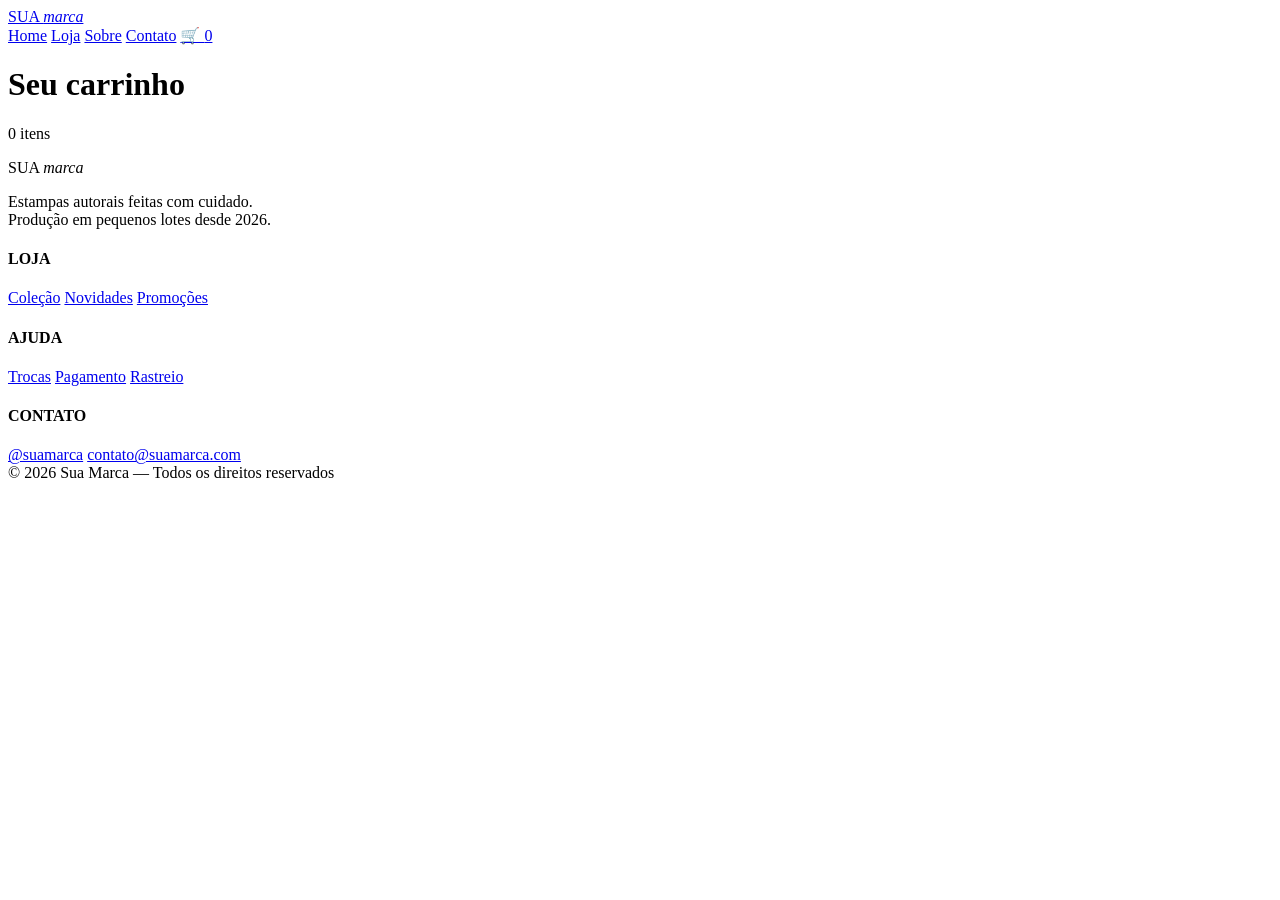
==== carrinho.html @ c712bc1c "Add files via upload" ====
<!DOCTYPE html>
<html lang="pt-BR">
<head>
  <meta charset="UTF-8">
  <meta name="viewport" content="width=device-width, initial-scale=1.0">
  <title>Carrinho — SUA MARCA</title>
  <link rel="stylesheet" href="css/style.css">
</head>
<body>

  <!-- HEADER -->
  <header>
    <a href="index.html" class="logo">SUA <em>marca</em></a>
    <nav>
      <a href="index.html">Home</a>
      <a href="catalogo.html">Loja</a>
      <a href="index.html#sobre">Sobre</a>
      <a href="index.html#contato">Contato</a>
      <a href="carrinho.html" class="carrinho-btn">🛒 <span class="badge">0</span></a>
    </nav>
  </header>

  <!-- CARRINHO -->
  <div class="carrinho-wrap">
    <h1>Seu carrinho</h1>
    <p class="subtitulo" id="subtitulo">0 itens</p>

    <div id="itensCarrinho"></div>
  </div>

  <!-- FOOTER -->
  <footer id="contato">
    <div class="footer-grid">
      <div>
        <div class="footer-logo">SUA <em>marca</em></div>
        <p>Estampas autorais feitas com cuidado.<br>Produção em pequenos lotes desde 2026.</p>
      </div>
      <div>
        <h4>LOJA</h4>
        <a href="catalogo.html">Coleção</a>
        <a href="catalogo.html">Novidades</a>
        <a href="catalogo.html">Promoções</a>
      </div>
      <div>
        <h4>AJUDA</h4>
        <a href="#">Trocas</a>
        <a href="#">Pagamento</a>
        <a href="#">Rastreio</a>
      </div>
      <div>
        <h4>CONTATO</h4>
        <a href="#">@suamarca</a>
        <a href="#">contato@suamarca.com</a>
      </div>
    </div>
    <div class="copy">© 2026 Sua Marca — Todos os direitos reservados</div>
  </footer>

  <!-- SCRIPTS -->
  <script src="js/produtos.js"></script>
  <script src="js/carrinho.js"></script>
  <script src="js/estetica.js"></script>
</body>
</html>
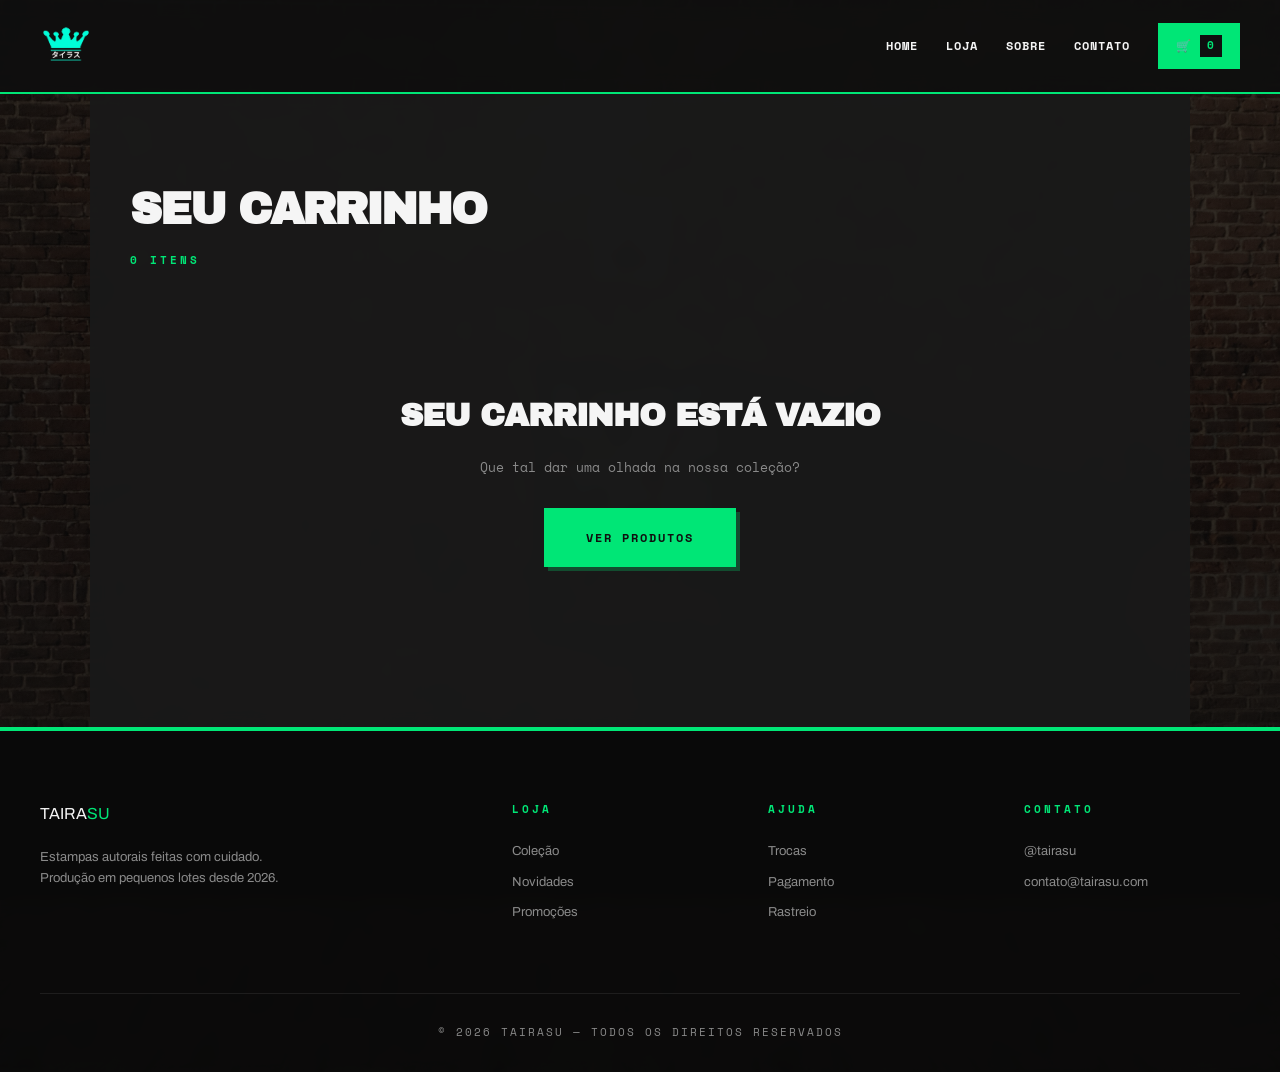
==== commit 3c2b8edf: "Add files via upload" ====
--- a/carrinho.html
+++ b/carrinho.html
@@ -3,14 +3,15 @@
 <head>
   <meta charset="UTF-8">
   <meta name="viewport" content="width=device-width, initial-scale=1.0">
-  <title>Carrinho — SUA MARCA</title>
+  <title>Carrinho — TAIRASU</title>
   <link rel="stylesheet" href="css/style.css">
 </head>
 <body>
 
-  <!-- HEADER -->
   <header>
-    <a href="index.html" class="logo">SUA <em>marca</em></a>
+    <a href="index.html" class="logo">
+  <img src="img/logo.png" alt="TAIRASU">
+</a>
     <nav>
       <a href="index.html">Home</a>
       <a href="catalogo.html">Loja</a>
@@ -20,19 +21,16 @@
     </nav>
   </header>
 
-  <!-- CARRINHO -->
   <div class="carrinho-wrap">
     <h1>Seu carrinho</h1>
     <p class="subtitulo" id="subtitulo">0 itens</p>
-
     <div id="itensCarrinho"></div>
   </div>
 
-  <!-- FOOTER -->
   <footer id="contato">
     <div class="footer-grid">
       <div>
-        <div class="footer-logo">SUA <em>marca</em></div>
+        <div class="footer-logo">TAIRA<em>SU</em></div>
         <p>Estampas autorais feitas com cuidado.<br>Produção em pequenos lotes desde 2026.</p>
       </div>
       <div>
@@ -49,16 +47,14 @@
       </div>
       <div>
         <h4>CONTATO</h4>
-        <a href="#">@suamarca</a>
-        <a href="#">contato@suamarca.com</a>
+        <a href="#">@tairasu</a>
+        <a href="#">contato@tairasu.com</a>
       </div>
     </div>
-    <div class="copy">© 2026 Sua Marca — Todos os direitos reservados</div>
+    <div class="copy">© 2026 TAIRASU — Todos os direitos reservados</div>
   </footer>
 
-  <!-- SCRIPTS -->
   <script src="js/produtos.js"></script>
   <script src="js/carrinho.js"></script>
-  <script src="js/estetica.js"></script>
 </body>
 </html>
--- a/css/style.css
+++ b/css/style.css
@@ -0,0 +1,990 @@
+/* ============================================
+   TAIRASU — Estilos Globais
+   Tema: DARK MODE (Cinza Chumbo)
+   Verde vivo: #00E676
+   ============================================ */
+
+@import url('https://fonts.googleapis.com/css2?family=Archivo+Black&family=Archivo:wght@400;500;600;700&family=Space+Mono:wght@400;700&display=swap');
+
+:root{
+  --preto:#F5F5F5;          
+  --cinza-escuro:#C8C8C8;    
+  --cinza-medio:#8A8A8A;     
+  --bege:#242424;            
+  --bege-claro:#1A1A1A;      
+  --branco:#2E2E2E;          
+  --detalhe:#00E676;         
+  --detalhe-escuro:#00B85C;
+
+  --sombra:0 2px 12px rgba(0,0,0,.4);
+  --sombra-hover:6px 6px 0 var(--detalhe);
+
+  --fonte-titulo:'Archivo Black', sans-serif;
+  --fonte-texto:'Archivo', sans-serif;
+  --fonte-mono:'Space Mono', monospace;
+}
+
+*{margin:0;padding:0;box-sizing:border-box;}
+html{scroll-behavior:smooth;}
+
+
+body{
+  font-family:var(--fonte-texto);
+  color:var(--preto);
+  line-height:1.6;
+  -webkit-font-smoothing:antialiased;
+  overflow-x:hidden;
+
+  background-color:#0F0F0F;
+  background-image:
+    linear-gradient(rgba(10,10,10,.75), rgba(10,10,10,.88)),
+    url('../img/parede-grafite.jpg');
+  background-size:cover;
+  background-position:center;
+  background-repeat:no-repeat;
+  background-attachment:fixed;
+}
+a{color:inherit;}
+img{max-width:100%;display:block;}
+
+
+header{
+  background:rgba(15,15,15,.92);
+  backdrop-filter:blur(10px);
+  -webkit-backdrop-filter:blur(10px);
+  padding:20px 40px;
+  position:sticky;top:0;z-index:100;
+  display:flex;justify-content:space-between;align-items:center;
+  border-bottom:2px solid var(--detalhe);
+}
+
+.logo{
+  display:flex;
+  align-items:center;
+  text-decoration:none;
+  color:var(--preto);
+}
+.logo img{
+  height:52px;
+  width:auto;
+  display:block;
+}
+.logo em{
+  font-style:normal;
+  color:var(--detalhe);
+}
+
+header nav{display:flex;gap:28px;align-items:center;}
+header nav a{
+  color:var(--preto);
+  text-decoration:none;
+  font-family:var(--fonte-mono);
+  font-size:12px;
+  font-weight:700;
+  text-transform:uppercase;
+  letter-spacing:1px;
+  transition:.2s;
+  position:relative;
+}
+header nav a::after{
+  content:'';position:absolute;bottom:-4px;left:0;
+  width:0;height:2px;background:var(--detalhe);
+  transition:.3s;
+}
+header nav a:hover{color:var(--detalhe);}
+header nav a:hover::after{width:100%;}
+
+.carrinho-btn{
+  border:2px solid var(--detalhe);
+  border-radius:0;
+  background:var(--detalhe);
+  color:#0F0F0F!important;
+  padding:10px 16px;
+  display:flex;align-items:center;gap:8px;
+}
+.carrinho-btn::after{display:none;}
+.carrinho-btn:hover{background:#0F0F0F;color:var(--detalhe)!important;}
+.carrinho-btn .badge{
+  background:#0F0F0F;
+  color:var(--detalhe);
+  font-family:var(--fonte-mono);
+  font-weight:700;
+  font-size:11px;
+  padding:2px 7px;
+  border-radius:0;
+}
+
+
+.btn{
+  display:inline-block;
+  padding:18px 40px;
+  border:2px solid var(--detalhe);
+  background:var(--detalhe);
+  color:#0F0F0F;
+  text-decoration:none;
+  font-family:var(--fonte-mono);
+  font-size:12px;
+  font-weight:700;
+  text-transform:uppercase;
+  letter-spacing:2px;
+  cursor:pointer;
+  border-radius:0;
+  box-shadow:4px 4px 0 rgba(0,230,118,.25);
+  transition:.15s;
+}
+.btn:hover{
+  background:transparent;
+  color:var(--detalhe);
+  box-shadow:2px 2px 0 var(--detalhe);
+  transform:translate(2px,2px);
+}
+.btn-primario{background:var(--detalhe);color:#0F0F0F;}
+
+.hero{
+  position:relative;
+  overflow:hidden;
+  color:#fff;
+  padding:180px 40px 160px;
+  text-align:center;
+  border-bottom:2px solid var(--detalhe);
+  min-height:85vh;
+  display:flex;
+  flex-direction:column;
+  justify-content:center;
+  align-items:center;
+  background:transparent;
+}
+
+.hero::before{
+  content:'TAIRASU — EST. 2026';
+  position:absolute;
+  top:36px;
+  left:50%;
+  transform:translateX(-50%);
+  font-family:var(--fonte-mono);
+  font-size:11px;
+  letter-spacing:6px;
+  color:var(--detalhe);
+  font-weight:700;
+  text-shadow:0 2px 8px rgba(0,0,0,.5);
+  z-index:2;
+}
+
+.hero h1{
+  font-family:var(--fonte-titulo);
+  font-size:88px;
+  font-weight:900;
+  line-height:.9;
+  letter-spacing:-4px;
+  text-transform:uppercase;
+  margin-bottom:28px;
+  color:#fff;
+  text-shadow:0 4px 24px rgba(0,0,0,.6);
+  position:relative;
+  z-index:2;
+}
+.hero h1 em{
+  font-style:italic;
+  color:var(--detalhe);
+}
+.hero p{
+  font-family:var(--fonte-mono);
+  font-size:13px;
+  letter-spacing:1px;
+  text-transform:uppercase;
+  color:rgba(255,255,255,.9);
+  max-width:600px;
+  margin:0 auto 40px;
+  text-shadow:0 2px 12px rgba(0,0,0,.6);
+  position:relative;
+  z-index:2;
+}
+.hero .btn{
+  position:relative;
+  z-index:2;
+  background:var(--detalhe);
+  color:#0F0F0F;
+  border-color:var(--detalhe);
+  box-shadow:4px 4px 0 rgba(255,255,255,.15);
+}
+.hero .btn:hover{
+  background:#fff;
+  color:#0F0F0F;
+  border-color:#fff;
+  box-shadow:2px 2px 0 var(--detalhe);
+}
+
+.hero .grafite{
+  position:absolute;
+  pointer-events:none;
+  color:#fff;
+  opacity:.22;
+  z-index:1;
+}
+.grafite-1{top:10%;left:4%;width:260px;transform:rotate(-10deg);}
+.grafite-2{top:14%;right:6%;width:220px;transform:rotate(8deg);}
+.grafite-3{bottom:12%;right:8%;width:180px;transform:rotate(-12deg);}
+.grafite-4{bottom:6%;left:8%;width:320px;transform:rotate(-6deg);}
+
+.secao{
+  padding:120px 40px;
+  position:relative;
+  z-index:1;
+  background:rgba(26,26,26,.94);
+  backdrop-filter:blur(8px);
+  -webkit-backdrop-filter:blur(8px);
+}
+.secao-header{text-align:center;margin-bottom:60px;}
+.secao-titulo{
+  font-family:var(--fonte-titulo);
+  font-size:52px;
+  font-weight:900;
+  color:var(--preto);
+  margin-bottom:12px;
+  letter-spacing:-2px;
+  text-transform:uppercase;
+}
+.secao-titulo em{font-style:normal;color:var(--detalhe);}
+.secao-sub{
+  color:var(--detalhe);
+  font-size:11px;
+  letter-spacing:4px;
+  text-transform:uppercase;
+  font-family:var(--fonte-mono);
+  font-weight:700;
+}
+
+.grid{
+  display:grid;
+  grid-template-columns:repeat(auto-fill,minmax(260px,1fr));
+  gap:32px;
+}
+.card{
+  background:var(--branco);
+  overflow:hidden;
+  transition:.2s;
+  cursor:pointer;
+  position:relative;
+  text-decoration:none;
+  color:var(--preto);
+  display:flex;
+  flex-direction:column;
+  border:2px solid var(--detalhe);
+  border-radius:0;
+}
+.card:hover{
+  transform:translate(-4px,-4px);
+  box-shadow:6px 6px 0 var(--detalhe);
+}
+.card .img-wrap{overflow:hidden;position:relative;}
+.card img{
+  width:100%;
+  height:340px;
+  object-fit:cover;
+  background:#1A1A1A;
+  transition:.3s;
+  filter:grayscale(100%);
+}
+.card:hover img{
+  filter:grayscale(0);
+  transform:scale(1.02);
+}
+.card .tag{
+  position:absolute;
+  top:16px;left:16px;
+  background:var(--detalhe);
+  color:#0F0F0F;
+  padding:6px 12px;
+  font-size:9px;
+  letter-spacing:3px;
+  text-transform:uppercase;
+  font-family:var(--fonte-mono);
+  font-weight:700;
+  border-radius:0;
+}
+.card .info{padding:22px 20px;text-align:center;}
+.card .info h3{
+  font-family:var(--fonte-titulo);
+  font-size:15px;
+  margin-bottom:8px;
+  color:var(--preto);
+  text-transform:uppercase;
+  letter-spacing:-.5px;
+  font-weight:900;
+}
+.card .info .preco{
+  color:var(--detalhe);
+  font-weight:700;
+  font-size:15px;
+  font-family:var(--fonte-mono);
+  letter-spacing:1px;
+}
+.card .info .parcela{
+  font-size:10px;
+  color:var(--cinza-medio);
+  margin-top:4px;
+  letter-spacing:1px;
+  font-family:var(--fonte-mono);
+  text-transform:uppercase;
+}
+
+.filtros{
+  display:flex;justify-content:space-between;align-items:center;
+  gap:20px;flex-wrap:wrap;margin-bottom:40px;
+  padding-bottom:24px;
+  border-bottom:2px solid var(--detalhe);
+}
+.filtros-grupo{display:flex;gap:10px;flex-wrap:wrap;align-items:center;}
+.filtros-grupo label{
+  font-size:11px;letter-spacing:2px;text-transform:uppercase;
+  color:var(--preto);font-family:var(--fonte-mono);
+  font-weight:700;margin-right:6px;
+}
+.filtro-btn{
+  background:transparent;
+  border:2px solid var(--detalhe);
+  padding:8px 16px;
+  font-size:11px;
+  letter-spacing:1.5px;
+  text-transform:uppercase;
+  font-family:var(--fonte-mono);
+  font-weight:700;
+  cursor:pointer;
+  transition:.15s;
+  color:var(--preto);
+  border-radius:0;
+}
+.filtro-btn:hover{background:var(--detalhe);color:#0F0F0F;}
+.filtro-btn.ativo{
+  background:var(--detalhe);
+  color:#0F0F0F;
+}
+.filtros select{
+  background:#0F0F0F;
+  border:2px solid var(--detalhe);
+  padding:8px 14px;
+  font-size:11px;
+  letter-spacing:1.5px;
+  text-transform:uppercase;
+  font-family:var(--fonte-mono);
+  font-weight:700;
+  cursor:pointer;
+  color:var(--preto);
+  outline:none;
+  border-radius:0;
+}
+
+.produto-wrap{
+  max-width:1300px;
+  margin:0 auto;
+  padding:80px 40px;
+  display:grid;
+  grid-template-columns:1.1fr 1fr;
+  gap:70px;
+  position:relative;
+  z-index:1;
+  background:rgba(26,26,26,.96);
+  backdrop-filter:blur(8px);
+  -webkit-backdrop-filter:blur(8px);
+}
+.galeria{display:flex;flex-direction:column;gap:16px;}
+.galeria-principal{
+  width:100%;
+  height:600px;
+  object-fit:cover;
+  background:#1A1A1A;
+  border:2px solid var(--detalhe);
+  transition:.3s;
+}
+.galeria-miniaturas{display:flex;gap:12px;}
+.galeria-miniaturas img{
+  width:80px;height:80px;
+  object-fit:cover;
+  cursor:pointer;
+  border:2px solid var(--cinza-medio);
+  transition:.2s;
+  filter:grayscale(30%);
+  border-radius:0;
+}
+.galeria-miniaturas img:hover,
+.galeria-miniaturas img.ativa{
+  filter:grayscale(0);
+  border-color:var(--detalhe);
+}
+
+.produto-info{padding-top:10px;}
+.produto-info .categoria{
+  font-size:11px;
+  letter-spacing:3px;
+  text-transform:uppercase;
+  color:var(--detalhe);
+  font-family:var(--fonte-mono);
+  font-weight:700;
+  margin-bottom:14px;
+}
+.produto-info h1{
+  font-family:var(--fonte-titulo);
+  font-size:44px;
+  text-transform:uppercase;
+  letter-spacing:-2px;
+  margin-bottom:16px;
+  line-height:1;
+  color:var(--preto);
+}
+.produto-info .preco{
+  font-size:28px;
+  color:var(--detalhe);
+  margin-bottom:8px;
+  font-family:var(--fonte-mono);
+  letter-spacing:1px;
+  font-weight:700;
+}
+.produto-info .parcela{
+  font-size:13px;
+  color:var(--cinza-medio);
+  font-family:var(--fonte-mono);
+  margin-bottom:30px;
+}
+.produto-info .descricao{
+  font-size:14px;
+  color:var(--cinza-escuro);
+  line-height:1.8;
+  margin-bottom:30px;
+  font-family:var(--fonte-texto);
+  padding-bottom:30px;
+  border-bottom:2px solid rgba(255,255,255,.1);
+}
+
+.opcoes{margin-bottom:26px;}
+.opcoes label{
+  display:block;
+  font-size:11px;
+  letter-spacing:2px;
+  text-transform:uppercase;
+  color:var(--preto);
+  font-family:var(--fonte-mono);
+  font-weight:700;
+  margin-bottom:12px;
+}
+.opcoes label span{color:var(--detalhe);font-weight:700;margin-left:8px;}
+.opcoes .botoes{display:flex;gap:10px;flex-wrap:wrap;}
+.opcoes button{
+  padding:12px 20px;
+  border:2px solid rgba(255,255,255,.2);
+  background:transparent;
+  border-radius:0;
+  cursor:pointer;
+  font-size:12px;
+  letter-spacing:1px;
+  font-family:var(--fonte-mono);
+  font-weight:700;
+  color:var(--preto);
+  transition:.15s;
+  min-width:50px;
+  text-transform:uppercase;
+}
+.opcoes button:hover{background:rgba(255,255,255,.05);border-color:var(--detalhe);}
+.opcoes button.ativo{
+  background:var(--detalhe);
+  color:#0F0F0F;
+  border-color:var(--detalhe);
+}
+.opcoes button:disabled{
+  opacity:.3;
+  cursor:not-allowed;
+  text-decoration:line-through;
+}
+
+.btn-comprar{
+  background:var(--detalhe);
+  color:#0F0F0F;
+  border:2px solid var(--detalhe);
+  padding:20px 48px;
+  width:100%;
+  cursor:pointer;
+  font-size:13px;
+  letter-spacing:3px;
+  text-transform:uppercase;
+  font-family:var(--fonte-mono);
+  font-weight:700;
+  transition:.15s;
+  margin-top:10px;
+  border-radius:0;
+  box-shadow:4px 4px 0 rgba(0,230,118,.25);
+}
+.btn-comprar:hover:not(:disabled){
+  background:#fff;
+  color:#0F0F0F;
+  border-color:#fff;
+  box-shadow:2px 2px 0 var(--detalhe);
+  transform:translate(2px,2px);
+}
+.btn-comprar:disabled{opacity:.4;cursor:not-allowed;box-shadow:none;}
+
+.frete-info{
+  margin-top:20px;
+  font-size:11px;
+  color:var(--cinza-medio);
+  font-family:var(--fonte-mono);
+  letter-spacing:.5px;
+  text-align:center;
+  text-transform:uppercase;
+}
+
+.carrinho-wrap{
+  max-width:1100px;
+  margin:0 auto;
+  padding:80px 40px;
+  position:relative;
+  z-index:1;
+  background:rgba(26,26,26,.96);
+  backdrop-filter:blur(8px);
+  -webkit-backdrop-filter:blur(8px);
+  min-height:60vh;
+}
+.carrinho-wrap h1{
+  font-family:var(--fonte-titulo);
+  font-size:44px;
+  text-transform:uppercase;
+  letter-spacing:-2px;
+  margin-bottom:8px;
+  color:var(--preto);
+}
+.carrinho-wrap .subtitulo{
+  color:var(--detalhe);
+  font-size:11px;
+  letter-spacing:3px;
+  text-transform:uppercase;
+  font-family:var(--fonte-mono);
+  font-weight:700;
+  margin-bottom:40px;
+}
+.item-carrinho{
+  background:var(--branco);
+  padding:20px;
+  display:grid;
+  grid-template-columns:100px 1fr auto;
+  gap:24px;
+  align-items:center;
+  margin-bottom:16px;
+  border:2px solid var(--detalhe);
+}
+.item-carrinho img{
+  width:100px;height:120px;
+  object-fit:cover;
+  background:#1A1A1A;
+  filter:grayscale(20%);
+  border:1px solid rgba(255,255,255,.1);
+}
+.item-carrinho .info h4{
+  font-family:var(--fonte-titulo);
+  font-size:16px;
+  text-transform:uppercase;
+  margin-bottom:6px;
+  letter-spacing:-.5px;
+  color:var(--preto);
+}
+.item-carrinho .info small{
+  display:block;
+  color:var(--cinza-medio);
+  font-size:11px;
+  font-family:var(--fonte-mono);
+  letter-spacing:1px;
+  margin-bottom:10px;
+  text-transform:uppercase;
+}
+.item-carrinho .info .preco-item{
+  font-size:15px;
+  font-family:var(--fonte-mono);
+  font-weight:700;
+  letter-spacing:1px;
+  color:var(--detalhe);
+}
+.item-carrinho .qtd{
+  display:flex;
+  align-items:center;
+  gap:0;
+  margin-top:10px;
+  border:2px solid rgba(255,255,255,.2);
+  width:fit-content;
+}
+.item-carrinho .qtd button{
+  background:transparent;
+  border:none;
+  width:32px;height:32px;
+  cursor:pointer;
+  font-size:16px;
+  font-weight:700;
+  color:var(--preto);
+  font-family:var(--fonte-mono);
+}
+.item-carrinho .qtd button:hover{background:var(--detalhe);color:#0F0F0F;}
+.item-carrinho .qtd span{
+  padding:0 12px;
+  font-family:var(--fonte-mono);
+  font-size:13px;
+  font-weight:700;
+  border-left:2px solid rgba(255,255,255,.2);
+  border-right:2px solid rgba(255,255,255,.2);
+  line-height:28px;
+  color:var(--preto);
+}
+.item-carrinho .remover{
+  background:transparent;
+  border:none;
+  color:var(--cinza-medio);
+  font-size:11px;
+  letter-spacing:2px;
+  text-transform:uppercase;
+  cursor:pointer;
+  font-family:var(--fonte-mono);
+  font-weight:700;
+  margin-top:12px;
+}
+.item-carrinho .remover:hover{color:var(--detalhe);}
+
+.carrinho-total{
+  background:#0F0F0F;
+  color:var(--preto);
+  padding:32px;
+  display:flex;
+  justify-content:space-between;
+  align-items:center;
+  font-size:20px;
+  margin-top:32px;
+  font-family:var(--fonte-mono);
+  letter-spacing:2px;
+  text-transform:uppercase;
+  border:2px solid var(--detalhe);
+}
+.carrinho-total .valor{
+  font-size:26px;
+  font-family:var(--fonte-titulo);
+  color:var(--detalhe);
+  letter-spacing:-1px;
+}
+.carrinho-vazio{
+  text-align:center;
+  padding:80px 20px;
+  color:var(--cinza-medio);
+}
+.carrinho-vazio h2{
+  font-family:var(--fonte-titulo);
+  font-size:32px;
+  text-transform:uppercase;
+  margin-bottom:16px;
+  color:var(--preto);
+  letter-spacing:-1px;
+}
+.carrinho-vazio p{
+  font-family:var(--fonte-mono);
+  font-size:13px;
+  margin-bottom:30px;
+}
+
+.sobre{
+  position:relative;
+  overflow:hidden;
+  color:var(--preto);
+  padding:120px 40px;
+  display:grid;
+  grid-template-columns:1fr 1fr;
+  gap:80px;
+  align-items:center;
+  border-top:4px solid var(--detalhe);
+  border-bottom:4px solid var(--detalhe);
+  z-index:1;
+
+  background-image:
+    linear-gradient(rgba(10,10,10,.75), rgba(10,10,10,.85)),
+    url('../img/sobre-bg.jpg');
+  background-size:cover;
+  background-position:center 43%;
+  background-repeat:no-repeat;
+  background-attachment:scroll;   
+}
+
+.sobre h2{
+  font-family:var(--fonte-titulo);
+  font-size:56px;
+  text-transform:uppercase;
+  letter-spacing:-2px;
+  line-height:1;
+  margin-bottom:28px;
+  color:var(--preto);
+}
+.sobre h2 em{font-style:italic;color:var(--detalhe);}
+.sobre p{
+  color:var(--cinza-escuro);
+  margin-bottom:18px;
+  font-size:15px;
+  font-family:var(--fonte-texto);
+}
+.sobre-img{
+  height:480px;
+  background:linear-gradient(135deg,#242424,#0F0F0F);
+  display:flex;
+  align-items:center;
+  justify-content:center;
+  border:2px solid var(--detalhe);
+  padding:40px;
+}
+
+.sobre-img img{
+  max-width:90%;
+  max-height:90%;
+  width:auto;
+  height:auto;
+  display:block;
+}
+
+.passos{
+  display:grid;
+  grid-template-columns:repeat(auto-fit,minmax(220px,1fr));
+  gap:0;
+  border-top:2px solid var(--detalhe);
+}
+.passo{
+  padding:44px 28px;
+  text-align:center;
+  border-right:2px solid var(--detalhe);
+}
+.passo:last-child{border-right:none;}
+.passo .num{
+  font-family:var(--fonte-titulo);
+  font-style:normal;
+  color:var(--detalhe);
+  font-size:72px;
+  line-height:1;
+  margin-bottom:16px;
+}
+.passo h4{
+  font-family:var(--fonte-titulo);
+  color:var(--preto);
+  margin-bottom:12px;
+  font-size:14px;
+  letter-spacing:1px;
+  text-transform:uppercase;
+}
+.passo p{
+  color:var(--cinza-medio);
+  font-size:13px;
+  font-family:var(--fonte-texto);
+}
+
+.newsletter{
+  background:rgba(36,36,36,.94);
+  backdrop-filter:blur(8px);
+  -webkit-backdrop-filter:blur(8px);
+  padding:80px 40px;
+  text-align:center;
+  border-top:2px solid var(--detalhe);
+  border-bottom:2px solid var(--detalhe);
+  position:relative;
+  z-index:1;
+}
+.newsletter h3{
+  font-family:var(--fonte-titulo);
+  font-size:48px;
+  text-transform:uppercase;
+  letter-spacing:-2px;
+  margin-bottom:12px;
+  line-height:1;
+  color:var(--preto);
+}
+.newsletter h3 em{font-style:italic;color:var(--detalhe);}
+.newsletter p{
+  color:var(--cinza-escuro);
+  margin-bottom:28px;
+  font-family:var(--fonte-mono);
+  font-size:12px;
+  letter-spacing:1px;
+  text-transform:uppercase;
+}
+.newsletter form{display:flex;max-width:480px;margin:0 auto;}
+.newsletter input{
+  flex:1;
+  padding:16px 20px;
+  border:2px solid var(--detalhe);
+  background:#0F0F0F;
+  color:var(--preto);
+  font-family:var(--fonte-mono);
+  font-size:13px;
+  outline:none;
+  letter-spacing:1px;
+  border-radius:0;
+}
+.newsletter input::placeholder{color:var(--cinza-medio);}
+.newsletter button{
+  background:var(--detalhe);
+  color:#0F0F0F;
+  border:2px solid var(--detalhe);
+  border-left:none;
+  padding:0 32px;
+  font-size:12px;
+  letter-spacing:2px;
+  text-transform:uppercase;
+  cursor:pointer;
+  font-family:var(--fonte-mono);
+  font-weight:700;
+  transition:.15s;
+  border-radius:0;
+}
+.newsletter button:hover{background:#fff;border-color:#fff;}
+
+footer{
+  background:rgba(10,10,10,.98);
+  backdrop-filter:blur(10px);
+  -webkit-backdrop-filter:blur(10px);
+  color:var(--preto);
+  padding:70px 40px 30px;
+  border-top:4px solid var(--detalhe);
+  position:relative;
+  z-index:1;
+}
+.footer-grid{
+  max-width:1300px;
+  margin:0 auto;
+  display:grid;
+  grid-template-columns:2fr 1fr 1fr 1fr;
+  gap:40px;
+}
+.footer-grid h4{
+  font-size:11px;
+  letter-spacing:3px;
+  margin-bottom:22px;
+  color:var(--detalhe);
+  font-family:var(--fonte-mono);
+  font-weight:700;
+  text-transform:uppercase;
+}
+.footer-grid p,.footer-grid a{
+  color:var(--cinza-medio);
+  font-size:13px;
+  text-decoration:none;
+  display:block;
+  margin-bottom:10px;
+  font-family:var(--fonte-texto);
+  transition:.2s;
+}
+.footer-grid a:hover{color:var(--detalhe);}
+
+.footer-logo{
+  display:flex;
+  align-items:center;
+  margin-bottom:20px;
+}
+.footer-logo img{
+  height:48px;
+  width:auto;
+  display:block;
+}
+.footer-logo em{
+  font-style:normal;
+  color:var(--detalhe);
+}
+
+.copy{
+  text-align:center;
+  margin-top:60px;
+  padding-top:30px;
+  border-top:1px solid rgba(255,255,255,.08);
+  color:var(--cinza-medio);
+  font-size:11px;
+  letter-spacing:2px;
+  font-family:var(--fonte-mono);
+  text-transform:uppercase;
+}
+
+@media(max-width:900px){
+  body{
+    background-attachment:scroll;
+    background-position:center top;
+  }
+
+  header{
+    padding:16px 20px;
+    background:rgba(15,15,15,.98);
+    backdrop-filter:none;
+    -webkit-backdrop-filter:none;
+  }
+  header nav a:not(.carrinho-btn){display:none;}
+  .logo img{height:36px;}
+
+  .hero{padding:100px 20px 90px;}
+  .hero h1{font-size:46px;}
+  .hero p{font-size:12px;}
+  .hero .grafite{opacity:.18;}
+  .grafite-2,.grafite-4{display:none;}
+  .grafite-1{width:180px;top:5%;left:-20px;}
+  .grafite-3{width:130px;bottom:8%;right:-20px;}
+
+  .secao{
+    padding:80px 20px;
+    background:rgba(26,26,26,.97);
+    backdrop-filter:none;
+    -webkit-backdrop-filter:none;
+  }
+  .secao-titulo{font-size:34px;}
+
+  .produto-wrap{
+    grid-template-columns:1fr;
+    gap:40px;
+    padding:60px 20px;
+    background:rgba(26,26,26,.97);
+    backdrop-filter:none;
+    -webkit-backdrop-filter:none;
+  }
+  .galeria-principal{height:400px;}
+  .produto-info h1{font-size:30px;}
+
+  .sobre{
+    grid-template-columns:1fr;
+    padding:80px 20px;
+    gap:40px;
+    background:rgba(15,15,15,.96);
+    backdrop-filter:none;
+    -webkit-backdrop-filter:none;
+  }
+  .sobre h2{font-size:36px;}
+  .sobre-img{height:280px;font-size:80px;}
+
+  .passos{grid-template-columns:1fr;}
+  .passo{border-right:none;border-bottom:2px solid var(--detalhe);}
+
+  .footer-grid{grid-template-columns:1fr;gap:30px;}
+  footer{
+    background:rgba(10,10,10,.99);
+    backdrop-filter:none;
+    -webkit-backdrop-filter:none;
+  }
+  .footer-logo img{height:38px;}
+
+  .newsletter{
+    padding:60px 20px;
+    background:rgba(36,36,36,.97);
+    backdrop-filter:none;
+    -webkit-backdrop-filter:none;
+  }
+  .newsletter h3{font-size:32px;}
+  .newsletter form{flex-direction:column;}
+  .newsletter button{border-left:2px solid var(--detalhe);padding:16px;}
+
+  .carrinho-wrap{
+    padding:60px 20px;
+    background:rgba(26,26,26,.97);
+    backdrop-filter:none;
+    -webkit-backdrop-filter:none;
+  }
+  .carrinho-wrap h1{font-size:32px;}
+  .item-carrinho{grid-template-columns:80px 1fr;gap:16px;}
+  .item-carrinho img{width:80px;height:96px;}
+  .item-carrinho .remover{grid-column:span 2;text-align:left;margin-top:0;}
+  .carrinho-total{flex-direction:column;gap:12px;text-align:center;}
+}
+
+::selection{background:var(--detalhe);color:#0F0F0F;}
+::-webkit-scrollbar{width:10px;}
+::-webkit-scrollbar-track{background:#0F0F0F;}
+::-webkit-scrollbar-thumb{background:var(--detalhe);}
+::-webkit-scrollbar-thumb:hover{background:#00B85C;}
